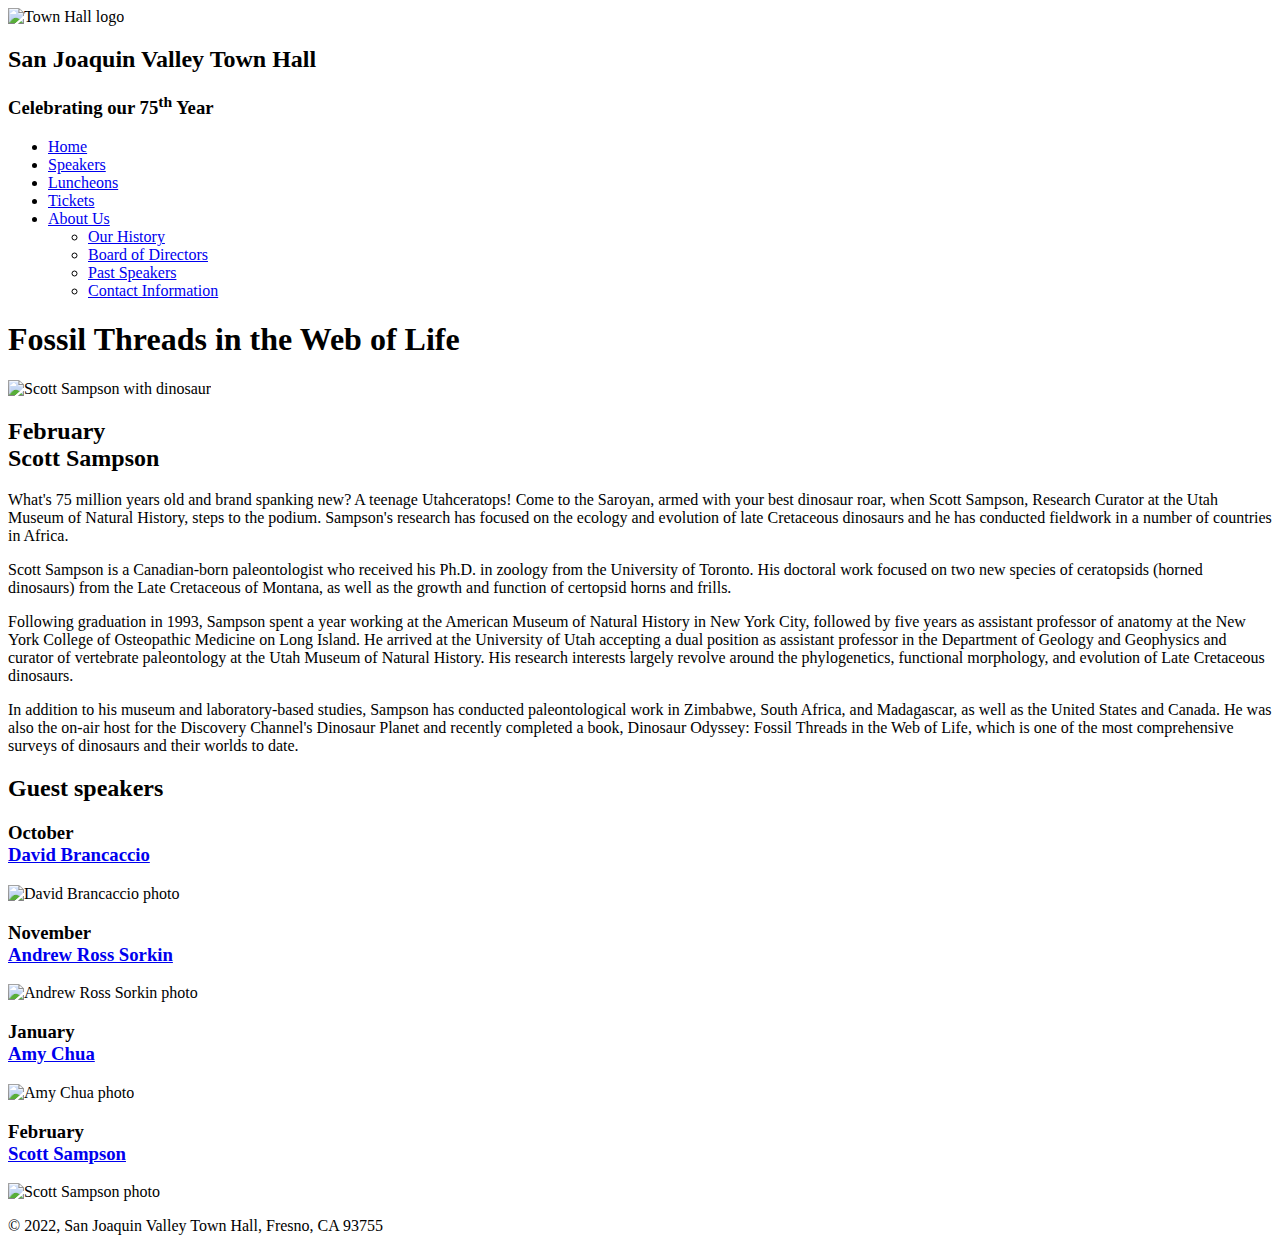
==== town_hall/speakers/c07x_sampson.html @ a7da0269 "Update c07x_sampson.html" ====
<!DOCTYPE html>
<html lang="en">

<head>
	<meta charset="utf-8">
	<title>San Joaquin Valley Town Hall</title>
	<link rel="shortcut icon" href="../images/favicon.ico">
	<link rel="stylesheet" href="../styles/c07x_speaker.css">
</head>

<body>
	<header>
		<img src="../images/town_hall_logo.gif" alt="Town Hall logo" height="80">
		<h2>San Joaquin Valley Town Hall</h2>
		<h3>Celebrating our <span class="shadow">75<sup>th</sup></span> Year</h3>
	</header>
	<nav id="nav_menu">
		<ul>
			<li><a href="../index.html" class="current">Home</a></li>
			<li><a href="speak.html">Speakers</a></li>
			<li><a href="lunch.html">Luncheons</a></li>
			<li><a href="tickets.html">Tickets</a></li>
			<li class="lastitem">
				<a href="about.html">About Us</a>
				<ul>
					<li><a href="#">Our History</a></li>
					<li><a href="#">Board of Directors</a></li>
					<li><a href="#">Past Speakers</a></li>
					<li><a href="#">Contact Information</a></li>
				</ul>

			</li>

		</ul>
	</nav>
	<main>
		<section>
			<h1>Fossil Threads in the Web of Life</h1>
			<article>
				<img src="../images/sampson_dinosaur.jpg" alt="Scott Sampson with dinosaur">
				<h2>February<br>Scott Sampson</h2>
				<p>
					What's 75 million years old and brand spanking new? A teenage Utahceratops! Come to the
					Saroyan, armed with your best dinosaur roar, when Scott Sampson, Research Curator at the
					Utah Museum of Natural History, steps to the podium. Sampson's research has focused on the
					ecology and evolution of late Cretaceous dinosaurs and he has conducted fieldwork in a number
					of countries in Africa.
				</p>
				<p>
					Scott Sampson is a Canadian-born paleontologist who received his Ph.D. in zoology from the
					University of Toronto. His doctoral work focused on two new species of ceratopsids (horned
					dinosaurs) from the Late Cretaceous of Montana, as well as the growth and function of certopsid
					horns and frills.
				</p>
				<p>
					Following graduation in 1993, Sampson spent a year working at the American Museum of Natural
					History in New York City, followed by five years as assistant professor of anatomy at the New
					York College of Osteopathic Medicine on Long Island. He arrived at the University of Utah
					accepting a dual position as assistant professor in the Department of Geology and Geophysics
					and curator of vertebrate paleontology at the Utah Museum of Natural History. His research
					interests largely revolve around the phylogenetics, functional morphology, and evolution of
					Late Cretaceous dinosaurs.
				</p>
				<p>
					In addition to his museum and laboratory-based studies, Sampson has conducted paleontological
					work in Zimbabwe, South Africa, and Madagascar, as well as the United States and Canada. He was
					also the on-air host for the Discovery Channel's Dinosaur Planet and recently completed a book,
					Dinosaur Odyssey: Fossil Threads in the Web of Life, which is one of the most
					comprehensive surveys of dinosaurs and their worlds to date.
				</p>
			</article>
		</section>

		<aside>
			<h2>Guest speakers</h2>
			<h3>October<br><a href="c06x_brancaccio.html">David Brancaccio</a></h3>
			<img src="../images/brancaccio75.jpg" alt="David Brancaccio photo">
			<h3>November<br><a href="#">Andrew Ross Sorkin</a></h3>
			<img src="../images/sorkin75.jpg" alt="Andrew Ross Sorkin photo">
			<h3>January<br><a href="#">Amy Chua</a></h3>
			<img src="../images/chua75.jpg" alt="Amy Chua photo">
			<h3>February<br><a href="c07x_sampson.html">Scott Sampson</a></h3>
			<img src="../images/sampson75.jpg" alt="Scott Sampson photo">
			
		</aside>
	</main>
	<footer>
		<p>&copy; 2022, San Joaquin Valley Town Hall, Fresno, CA 93755</p>
	</footer>
</body>
</html>
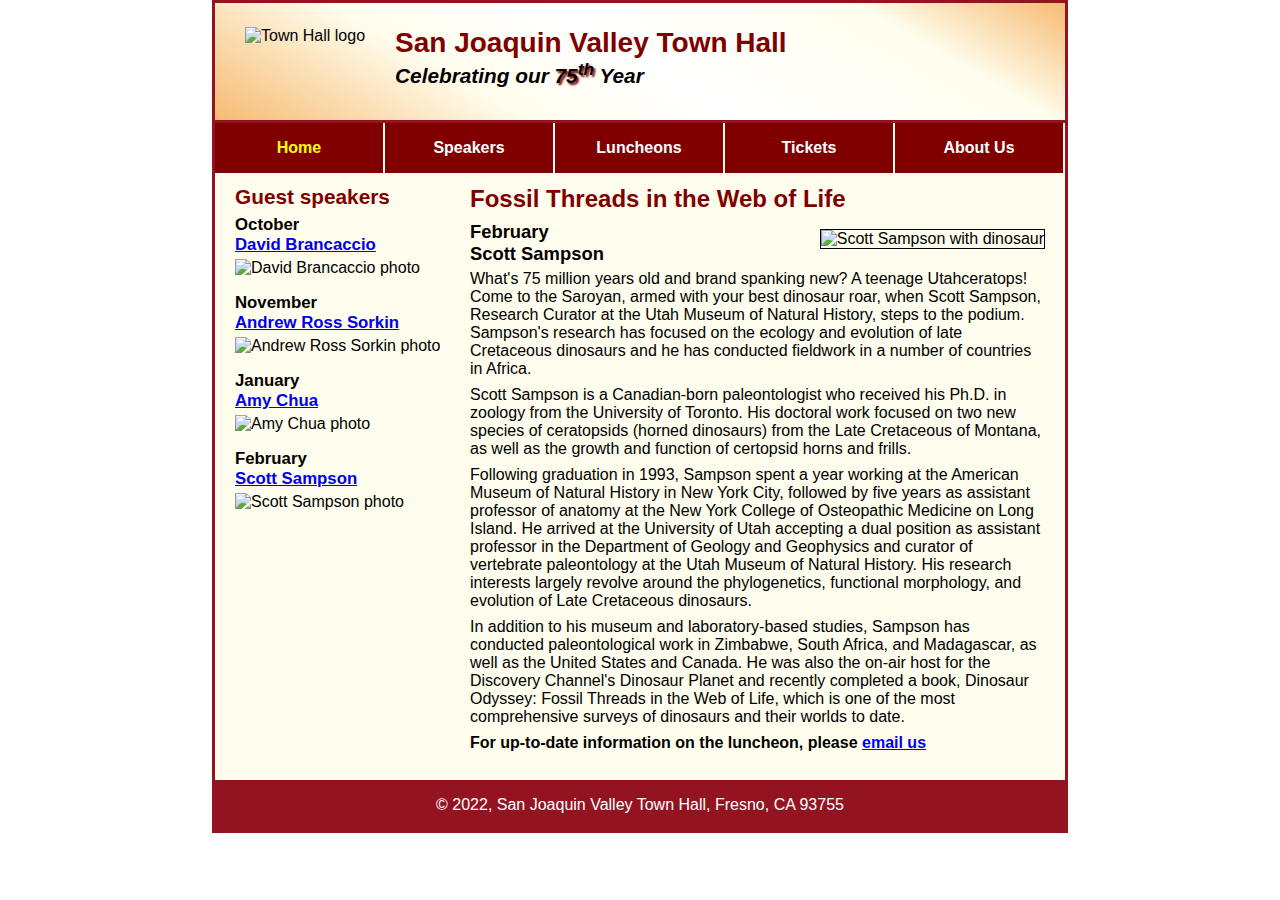
==== commit b2f9e418: "Update c07x_sampson.html" ====
--- a/town_hall/speakers/c07x_sampson.html
+++ b/town_hall/speakers/c07x_sampson.html
@@ -68,6 +68,7 @@
 					Dinosaur Odyssey: Fossil Threads in the Web of Life, which is one of the most
 					comprehensive surveys of dinosaurs and their worlds to date.
 				</p>
+				<b>For up-to-date information on the luncheon, please <a href="mailto:eleanor@townhall.com?cc=georgia@townhall.com&subject=Web mail">email us</a></b>
 			</article>
 		</section>
 
--- a/town_hall/styles/c07x_speaker.css
+++ b/town_hall/styles/c07x_speaker.css
@@ -0,0 +1,163 @@
+/* the styles for the elements */
+* {
+	margin: 0;
+	padding: 0;
+}
+html {
+	background-color: white;
+}
+body {
+	font-family: Arial, Helvetica, sans-serif;
+    font-size: 100%;
+    width: 850px;
+    margin: 0 auto;
+    border: 3px solid #931420;
+    background-color: #fffded;
+}
+a:focus, a:hover {
+	font-style: italic;
+}
+/* the styles for the header */
+header {
+	padding: 1.5em 0 2em 0;
+	border-bottom: 3px solid #931420;
+	background-image: linear-gradient(
+	    30deg, #f6bb73 0%, #fffded 30%, white 50%, #fffded 80%, #f6bb73 100%);
+}
+header h2 {
+	font-size: 175%;
+	color: #800000;
+}
+header h3 {
+	font-size: 130%;
+	font-style: italic;
+}
+header img {
+	float: left;
+	padding: 0 30px;
+}
+.shadow {
+	text-shadow: 2px 2px 2px #800000;
+}
+/* the styles for the main content */
+main {
+	clear: left;
+}
+
+/* the styles for the section */
+section {
+	width: 575px;
+	float: right;
+	padding: 0 20px 20px 20px;
+}
+section h1 {
+	color: #800000;
+	font-size: 150%;
+	padding-top: .5em;
+	margin: 0;
+}
+section p {
+	padding-bottom: .5em;
+}
+
+/* the styles for the article */
+article {
+	padding: .5em 0;
+}
+article h2 {
+	font-size: 115%;
+	padding: 0 0 .25em 0;
+}
+article img {
+	float: right;
+	margin: .5em 0 1em 1em;
+	border: 1px solid black;
+}
+
+/* the styles for the aside */
+aside {
+	width: 215px;
+	float: right;
+	padding: 0 0 20px 20px;
+}
+aside h2 {
+	color: #800000;
+	font-size: 130%;
+	padding: .6em 0 .25em 0;
+}
+
+aside h3 {
+	font-size: 105%;
+	padding-bottom: .25em;
+}
+aside img {
+	padding-bottom: 1em;
+}
+
+/* the styles for the footer */
+footer {
+	background-color: #931420;
+	clear: both;
+
+}
+footer p {
+	text-align: center;
+	color: white;
+	padding: 1em 0;
+}
+/* the styles for the navigation menu */
+nav {
+	clear: both;
+}
+
+	nav ul {
+		list-style: none;
+		margin: 0px;
+		padding: 0px;
+		position: relative;
+	}
+
+		nav ul li {
+			float: left;
+		}
+
+			nav ul li a {
+				text-align: center;
+				display: block;
+				width: 168px;
+				padding: 1em 0em 1em 0em;
+				text-decoration: none;
+				background-color: #800000;
+				color: white;
+				font-weight: bold;
+				border-right: 2px solid #fffded;
+			}
+
+				nav ul li a.lastitem {
+					width: 170px;
+					border-right: none;
+				}
+
+				nav ul li a.current {
+					color: yellow;
+				}
+
+		nav ul ul {
+			display: none;
+			position: absolute;
+			top: 100%;
+		}
+
+			nav ul ul li {
+				float: none;
+			}
+
+		nav ul li:hover > ul {
+			display: block;
+		}
+
+	nav > ul::after {
+		content: "";
+		display: block;
+		clear: both;
+	}
